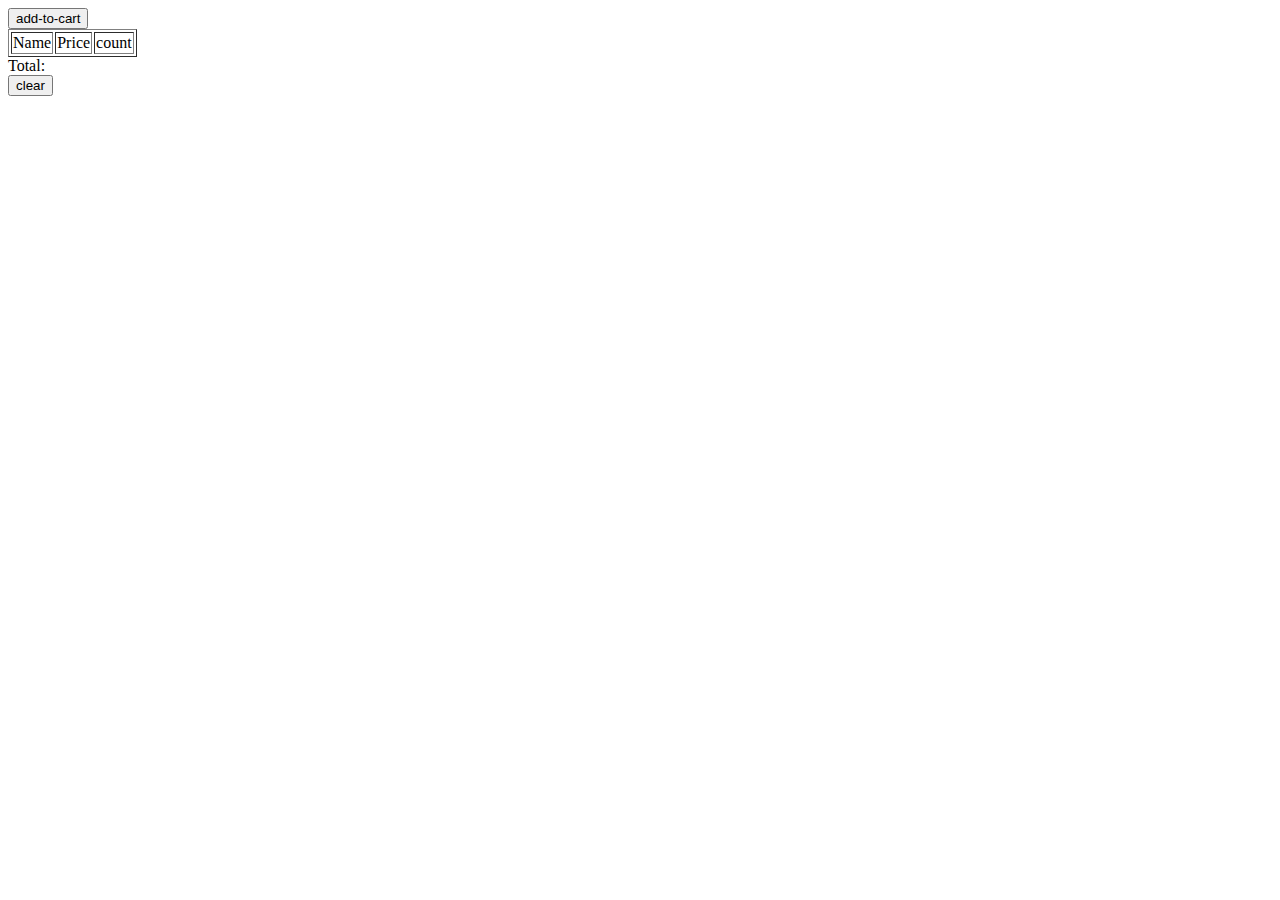
==== shopping.html @ e6237f93 "shopping" ====
<!DOCTYPE html>
<html>
<head>
  <meta charset="utf-8">
  <meta http-equiv="X-UA-Compatible" content="IE=edge">
  <title></title>
  <link rel="stylesheet" href="">
  <script src="http://code.jquery.com/jquery-1.11.3.min.js"></script>
</head>
<body>
  <div>
  <button type="button" class="add-to-cart" data-name="ha noi - phong nha" data-price="5000">add-to-cart</button>
    
  
  </div>
  <div>
    <table border="1" id="show-cart">
            <tr>
                <td>Name</td>
                <td>Price</td>
                <td>count</td>
            </tr>
    </table> 
    <div>
      <span id="total-cart">Total: </span>
    </div>
    <div>
    <button type="button" id="clear-cart">clear</button>  
    </div>
  </div>

  <script type="text/javascript">

  $(".add-to-cart").click(function(event) {
    event.preventDefault();
    var name = $(this).attr("data-name");
    var price = Number($(this).attr("data-price"));
    AddItemToCart(name, price, 1);
    displayCart(); 
  });

  $("#clear-cart").click(function(event) {
    clearCart();
    displayCart(); 
  });

  function displayCart() {
    var cartArray = listCart();
    var output = "";
    for(var i in cartArray) { 
        output += "<table>";
        output += "<tr>";
        output += "<td>" +"Ten san pham: "+ cartArray[i].name + "</td>";
        output += "<td>" +"Gia san pham: "+ cartArray[i].price + "</td>";
        output += "<td>" +"so luong: "+ cartArray[i].count + "</td>";
        output += "</tr>";
        output += "</table>"
    }
    $("#show-cart").html(output);
    $("#total-cart").html(totalCart);
  }

    //shopping cart function
    // shopping cart
    var cart = [];

    var Item = function(name, price, count){
      this.name = name;
      this.price = price;
      this.count = count;
    };

    //AddItemToCart(name,price,count)
    function AddItemToCart(name, price, count) {
      for (var i in cart) {
        if(cart[i].name === name) {
          cart[i].count ++;
          saveCart();
          return;
        }
      }
      var item = new Item(name, price, count);
      cart.push(item);
      saveCart();
    }

    //removeItemFromCart()
    function removeItemFromCart(name) {
      for (var i in cart) {
        if(cart[i].name === name){
           cart[i].count --;
        if(cart[i].count === 0){
          cart.splice(i,1);   
        }
        break;
        }
      }
    }

    //removeItemFromCartAll()
    function removeItemFromCartAll(name) {
      for (var i in cart) {
        if(cart[i].name === name) {
        cart.splice(i,1); 
        }
        break;
      }
    }

    //clearCart
    function clearCart(name) {
      cart = [];
    }

    //countCart
    function countCart() {
      var totalCount = 0;
      for( var i in cart) {
        totalCount +=  cart[i].count;
      }
      return totalCount;
    }

    //totalCart
    function totalCart(){
      var totalCost = 0;
      for (var i in cart) {
        totalCost += cart[i].price * cart[i].count;  
      }
      return totalCost;
    }

    //listCart
    function listCart() {
      var cartCopy = [];
      for( var i in cart) {
        var item = cart[i];
        var itemcopy = {};
        for (var p in item) {
          itemcopy[p] = item[p];
        }
        cartCopy.push(itemcopy);
      }
      return cartCopy;
    }

    //saveCart
    function saveCart(){
      localStorage.setItem("shoppingCart", JSON.stringify(cart));
    }
    //loadCart
    
    function loadCart() {
      cart = JSON.parse(localStorage.setItem("shoppingCart"));
    }
    
  </script>
</body>
</html>
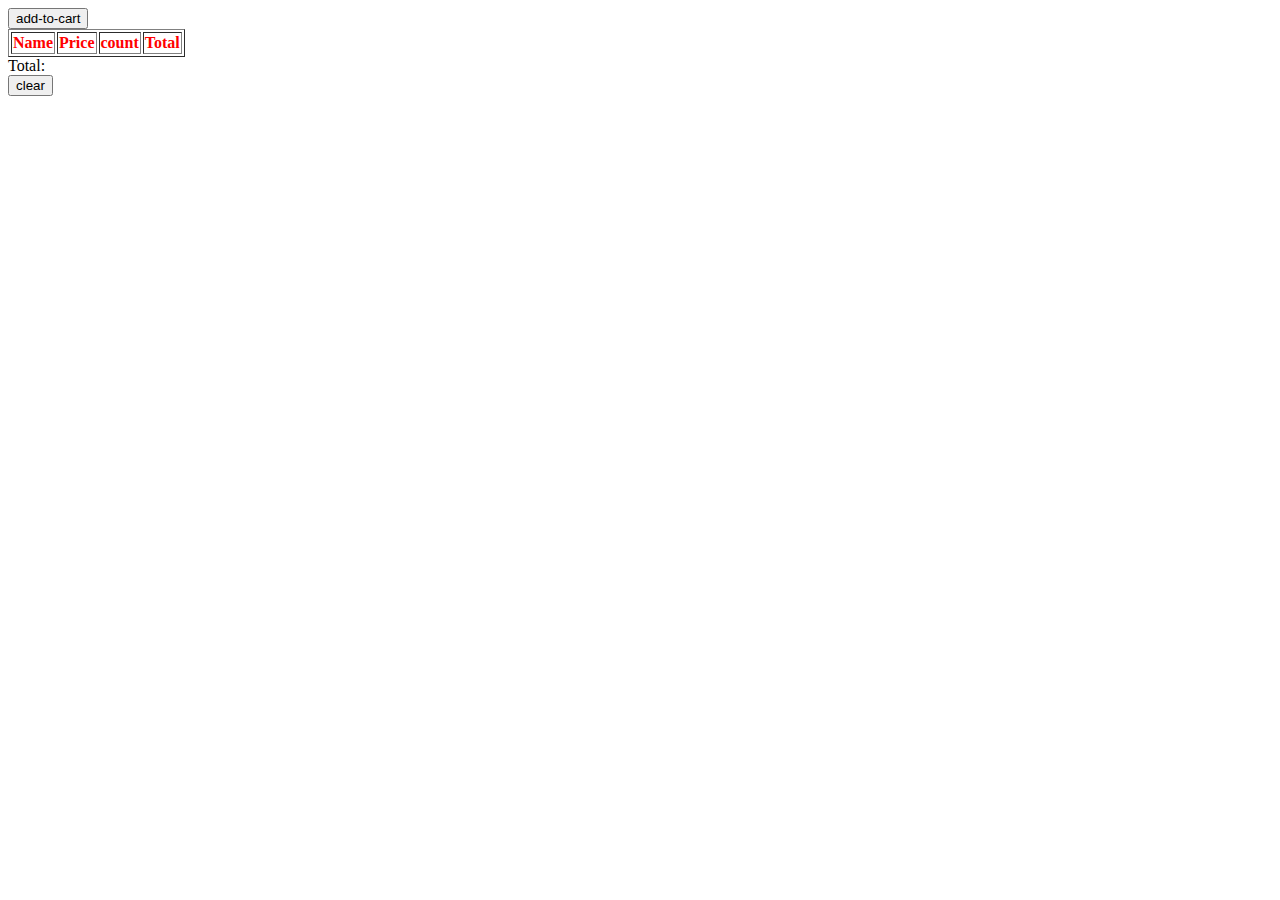
==== commit 82028802: "traing shoppinng" ====
--- a/shopping.html
+++ b/shopping.html
@@ -10,22 +10,21 @@
 <body>
   <div>
   <button type="button" class="add-to-cart" data-name="ha noi - phong nha" data-price="5000">add-to-cart</button>
-    
-  
   </div>
   <div>
     <table border="1" id="show-cart">
-            <tr>
-                <td>Name</td>
-                <td>Price</td>
-                <td>count</td>
-            </tr>
-    </table> 
+      <tr style="color:red">
+        <th>Name</th>
+        <th>Price</th>
+        <th>count</th>
+        <th id="total-cart">Total</th>
+      </tr>
+    </table>
     <div>
       <span id="total-cart">Total: </span>
     </div>
     <div>
-    <button type="button" id="clear-cart">clear</button>  
+    <button type="button" id="clear-cart">clear</button>
     </div>
   </div>
 
@@ -36,28 +35,27 @@
     var name = $(this).attr("data-name");
     var price = Number($(this).attr("data-price"));
     AddItemToCart(name, price, 1);
-    displayCart(); 
+    displayCart();
   });
 
   $("#clear-cart").click(function(event) {
     clearCart();
-    displayCart(); 
+    displayCart();
   });
 
   function displayCart() {
     var cartArray = listCart();
     var output = "";
-    for(var i in cartArray) { 
-        output += "<table>";
+    for(var i in cartArray) {
+        output += "<tr><th>Name</th><th>Price</th><th>count</th><th>total</th><tr>";
         output += "<tr>";
-        output += "<td>" +"Ten san pham: "+ cartArray[i].name + "</td>";
-        output += "<td>" +"Gia san pham: "+ cartArray[i].price + "</td>";
-        output += "<td>" +"so luong: "+ cartArray[i].count + "</td>";
+        output += "<td>"+ cartArray[i].name + "</td>";
+        output += "<td>"+ cartArray[i].price + "</td>";
+        output += "<td>"+ cartArray[i].count + "</td>";
+        output += "<td>"+ cart[i].price * cart[i].count;+ "</td>";
         output += "</tr>";
-        output += "</table>"
     }
     $("#show-cart").html(output);
-    $("#total-cart").html(totalCart);
   }
 
     //shopping cart function
@@ -90,7 +88,7 @@
         if(cart[i].name === name){
            cart[i].count --;
         if(cart[i].count === 0){
-          cart.splice(i,1);   
+          cart.splice(i,1);
         }
         break;
         }
@@ -101,7 +99,7 @@
     function removeItemFromCartAll(name) {
       for (var i in cart) {
         if(cart[i].name === name) {
-        cart.splice(i,1); 
+        cart.splice(i,1);
         }
         break;
       }
@@ -122,13 +120,13 @@
     }
 
     //totalCart
-    function totalCart(){
-      var totalCost = 0;
-      for (var i in cart) {
-        totalCost += cart[i].price * cart[i].count;  
-      }
-      return totalCost;
-    }
+    // function totalCart(){
+    //   var totalCost = 0;
+    //   for (var i in cart) {
+    //     totalCost += cart[i].price * cart[i].count;
+    //   }
+    //   return totalCost;
+    // }
 
     //listCart
     function listCart() {
@@ -149,11 +147,11 @@
       localStorage.setItem("shoppingCart", JSON.stringify(cart));
     }
     //loadCart
-    
+
     function loadCart() {
       cart = JSON.parse(localStorage.setItem("shoppingCart"));
     }
-    
+
   </script>
 </body>
-</html>+</html>
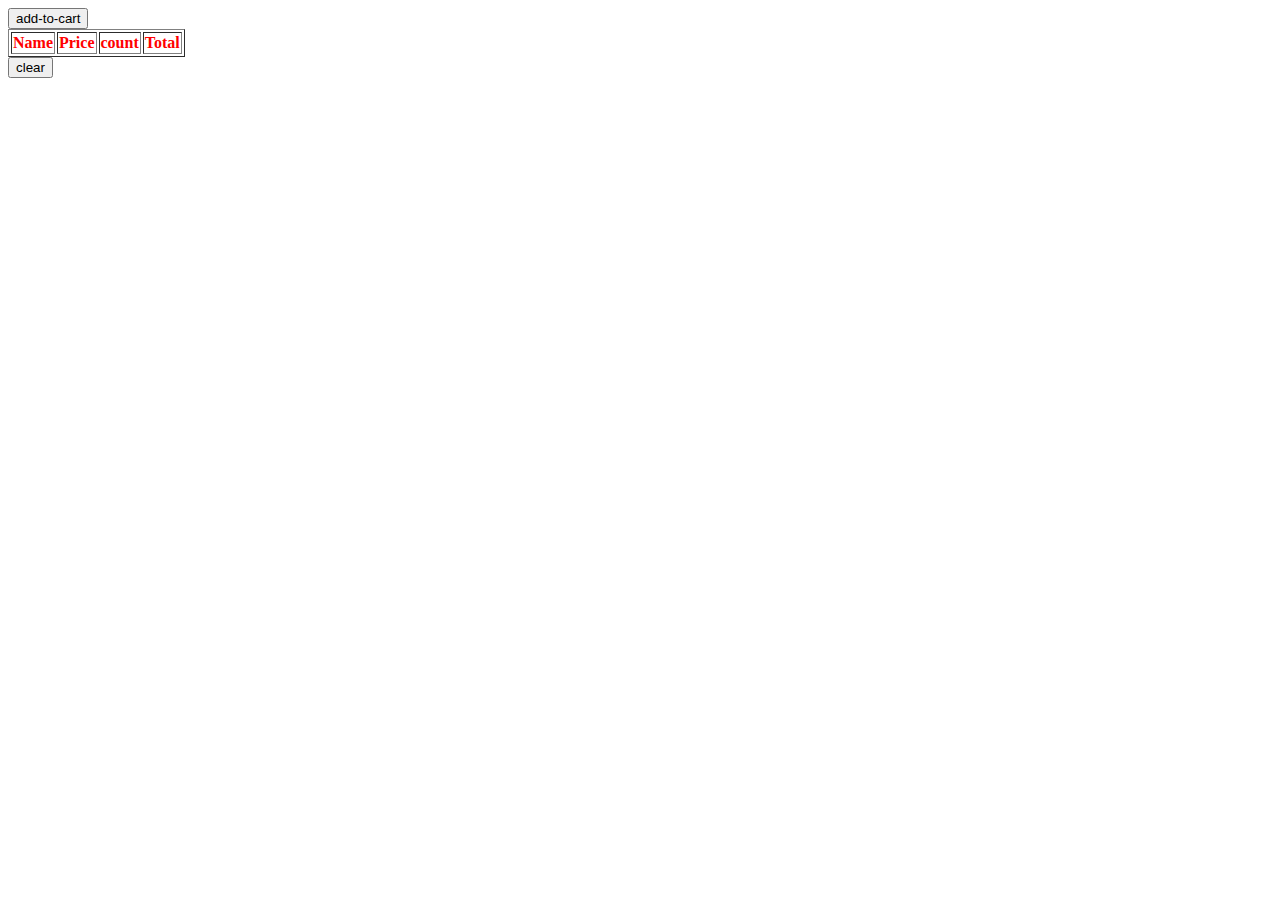
==== commit 62667f25: "traing shoppinng" ====
--- a/shopping.html
+++ b/shopping.html
@@ -20,9 +20,6 @@
         <th id="total-cart">Total</th>
       </tr>
     </table>
-    <div>
-      <span id="total-cart">Total: </span>
-    </div>
     <div>
     <button type="button" id="clear-cart">clear</button>
     </div>
